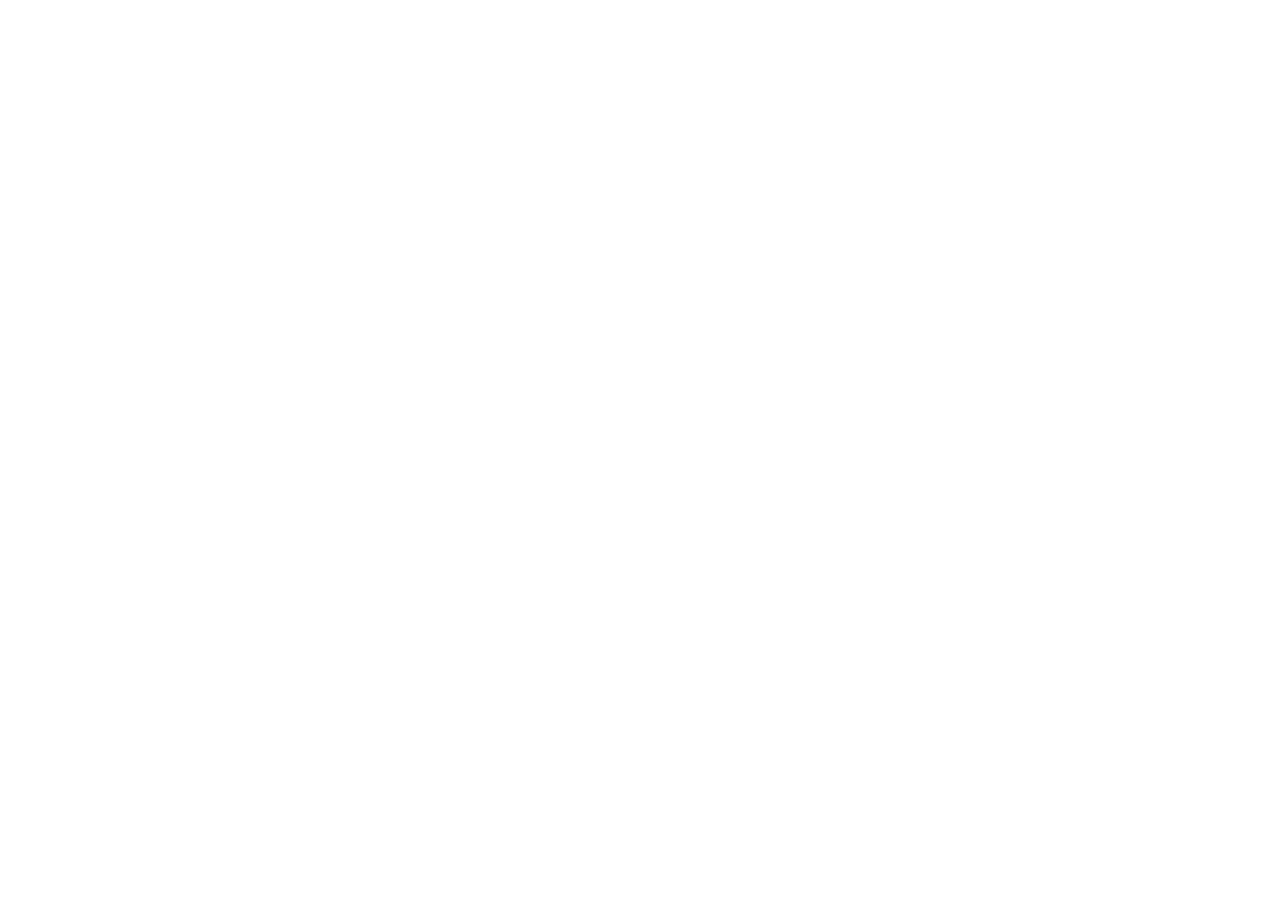
==== index.html @ 131f5c89 "Initial commit" ====
<!DOCTYPE html>
<html lang="en">

<head>

    <meta charset="utf-8">
    <!--[if IE]><meta http-equiv='X-UA-Compatible' content='IE=edge,chrome=1' /><![endif]-->

    <meta name="viewport" content="width=device-width, initial-scale=1, shrink-to-fit=no">

    <meta name="description" content="">
    <meta name="keywords" content="">
    <meta name="author" content="">
	<!-- Favicons -->
	<link rel="shortcut icon" href="img/favicon.ico">

    <title>NBA Scores</title>

    <!-- Bootstrap Core CSS -->
    <link rel="stylesheet" href="https://stackpath.bootstrapcdn.com/bootstrap/4.1.3/css/bootstrap.min.css" integrity="sha384-MCw98/SFnGE8fJT3GXwEOngsV7Zt27NXFoaoApmYm81iuXoPkFOJwJ8ERdknLPMO" crossorigin="anonymous">
    <link href="css/bootstrap.min.css" rel="stylesheet">

    <!-- Custom CSS -->
    <link href="css/style.css" rel="stylesheet">

    <!-- HTML5 Shim and Respond.js IE8 support of HTML5 elements and media queries -->
    <!-- WARNING: Respond.js doesn't work if you view the page via file:// -->
    <!--[if lt IE 9]>
        <script src="https://oss.maxcdn.com/libs/html5shiv/3.7.0/html5shiv.js"></script>
        <script src="https://oss.maxcdn.com/libs/respond.js/1.4.2/respond.min.js"></script>
    <![endif]-->

</head>

<body>


    <!-- SECTION -->
    <section id="sectionResultsTable">
        <div class="container">
            <div class="row">
                <div class="col-12">
                    <div class="data-container-wrapper">
                        <!-- <h3 class="team-name">Houston Rockets</h3>
                        <h3 class="team-name">Oklahoma City Thunder</h3> -->
                        
                        <div id="tableYesterday" class="table-responsive table-responsive-yesterday hide">
                            <table class="table results-table results-table-yesterday">

                            </table>
                            
                        </div>

                        <div id="tableToday" class="table-responsive table-responsive-today">
                            <table class="table results-table results-table-today">

                            </table>
                            
                        </div>
                    </div>
                </div>
            </div><!-- /.row -->
        </div><!-- /.container -->
    </section><!-- /# -->


    <!-- FOOTER -->
    <footer>

    </footer><!-- /footer -->


    <!-- jQuery first, then Popper.js, then Bootstrap JS -->
    <script src="https://code.jquery.com/jquery-3.3.1.slim.min.js" integrity="sha384-q8i/X+965DzO0rT7abK41JStQIAqVgRVzpbzo5smXKp4YfRvH+8abtTE1Pi6jizo" crossorigin="anonymous"></script>
    <script src="js/jquery-3.3.1.slim.min.js"></script>
    <script src="https://cdnjs.cloudflare.com/ajax/libs/popper.js/1.14.3/umd/popper.min.js" integrity="sha384-ZMP7rVo3mIykV+2+9J3UJ46jBk0WLaUAdn689aCwoqbBJiSnjAK/l8WvCWPIPm49" crossorigin="anonymous"></script>
    <script src="js/popper.min.js"></script>
    <script src="https://stackpath.bootstrapcdn.com/bootstrap/4.1.3/js/bootstrap.min.js" integrity="sha384-ChfqqxuZUCnJSK3+MXmPNIyE6ZbWh2IMqE241rYiqJxyMiZ6OW/JmZQ5stwEULTy" crossorigin="anonymous"></script>
    <script src="js/bootstrap.min.js"></script>

    <!-- Custom JavaScript -->
    <script src="js/main.js"></script>
    <!-- <script src="js/json-todos.js"></script> -->
    <script src="js/script-fetch-data.js"></script>

</body>

</html>
---- css/style.css ----
/* Import Google fonts
 * ==================================== */

@import url('https://fonts.googleapis.com/css?family=Raleway:400,700|Montserrat:400,700&display=swap');

:root {
	--purple: #6f42c1;
}

* {
	margin: 0;
	padding: 0;
}

body {
    font-family: "Raleway", sans-serif;
    overflow-x: hidden;
}

/* navbar
 * ==================================== */

.navbar-brand {
	height: auto;
}

.navbar-toggle .icon-bar {
	background-color: #fff;
	transition: all .3s;
}

.navbar-toggle:hover .navbar-toggle .icon-bar {
	background-color: #ccc;
}

.bar-mid-x {
    transform: scaleX(0);
}

.bar-top-x {
    transform: rotate(45deg);
    margin-top: 6px;
}

.navbar-toggle .icon-bar + .icon-bar.bar-bot-x {
    transform: rotate(-45deg);
	margin-top: -8px;
    margin-bottom: 6px;
}

/* btn hover effects */
.btn {
	background-color: hsl(1.8, 64.7%, 50%);
	border-color: hsl(1.8, 64.7%, 50%);
}

.btn:hover {
	color: hsl(0, 0%, 100%) !important;
	border-color: hsl(0, 0%, 21.2%);
	box-shadow: inset 0 -50px 0px hsla(0, 0%, 0%, 0.1);
}

.btn:focus, .btn:active {
	box-shadow: inset 0 -62px 0px hsla(0, 0%, 0%, 0.5);
	color: hsl(0, 0%, 100%) !important;
}

/* results table
* ==================================== */

#sectionResultsTable {
    padding-top: 80px;
    padding-bottom: 80px;
}

.data-container-wrapper {
    position: relative;
}

.table-responsive {
    position: absolute;
    padding-left: 10px;
    padding-right: 10px;
}

#tableYesterday.hide {
    opacity: 0;
    transform: translate3d(-1400px, 0, 0);
    z-index: 0;
}

#tableYesterday {
    opacity: 1;
    transform: translate3d(0, 0, 0);
    transition: all 1000ms ease-in-out;
    z-index: 1;
}

#tableToday {
    opacity: 1;
    transform: translate3d(0, 0, 0);
    transition: all 1000ms ease-in-out;
    z-index: 1;
}

#tableToday.hide {
    opacity: 0;
    transform: translate3d(1400px, 0, 0);
    z-index: 0;
}

.table {
    border: 1px solid #dee2e6;
    border-radius: 5px;
    box-shadow: 0 2px 12px #a49e94;
}

.table:first-of-type {
    margin-bottom: 50px;
}

.table td,
.table th {
    padding: 15px;
    vertical-align: middle;
}

.date .link-prev, 
.date .link-next {
    position: absolute;
    left: 50px;
    cursor: pointer;
}

.date .link-next {
    left: initial;
    right: 50px;
}

.date .link-prev::before {
	content: "";
	width: 0;
	height: 0;
	border-top: 10px solid transparent;
	border-bottom: 10px solid transparent;
	border-right: 10px solid hsl(0, 0%, 100%);
	display: block;
	position: absolute;
	left: -18px;
	top: 7px;
}

.date .link-next::after {
	content: "";
	width: 0;
	height: 0;
	border-top: 10px solid transparent;
	border-bottom: 10px solid transparent;
	border-left: 10px solid hsl(0, 0%, 100%);
	display: block;
	position: absolute;
	right: -20px;
	top: 7px;
}

.date .link-prev:hover,
.date .link-next:hover {
    text-decoration: underline !important;
}

.table .date {
    background-color: #01579b;
    color: #fff;
    font-size: 22px;
    border-radius: 5px 5px 0 0;
    text-align: center;
}

.game-time {
    text-align: center;
}

.team-name {
    font-size: 18px;
    width: 42%;
}

.team-logo {
    width: 50px;
}

.visitor-team-logo {
    margin-left: 5px;
}

.home-team-logo {
    margin-right: 5px;
}

.score {
    font-size: 30px;
    font-weight: 600;
    width: 8%;
}

.visitor-team-name,
.visitor-team-score {
    text-align: right;
}

.home-team-name,
.home-team-score {
    text-align: left;
}

.table .colon {
    text-align: center;
    padding: 15px 0;
    font-size: 30px;
    font-weight: 600;
}


/* MEDIA QUERIES DESKTOP-FIRST
 * ==================================== */

/* Large devices (desktops, less than 1200px) */
@media ( max-width : 1199px ) {


}

/* Medium devices (tablets, less than 992px) */
@media ( max-width : 991px ) {


}

/* Small devices (landscape phones, less than 768px) */
@media ( max-width : 767px ) {


}

/* Extra small devices (portrait phones, less than 576px) */
@media ( max-width : 575px ) {


}

/* Extra Small Devices, Phones */
@media ( max-width : 480px ) {


}

/* Custom, iPhone Retina */
@media (max-width : 320px) {


}


/* Media Queries Mobile-First
 * ==================================== */

/* Custom, iPhone Retina */
@media ( min-width : 360px ) {


}

/* Extra Small Devices, Phones */
@media ( min-width : 481px ) {


}

/* Small devices (landscape phones, 576px and up) */
@media ( min-width : 576px ) {


}

/* Medium devices (tablets, 768px and up) */
@media ( min-width : 768px ) {


}

/* Large devices (desktops, 992px and up) */
@media ( min-width : 992px ) {


}

/* Extra large devices (large desktops, 1200px and up) */
@media ( min-width : 1200px ) {


}
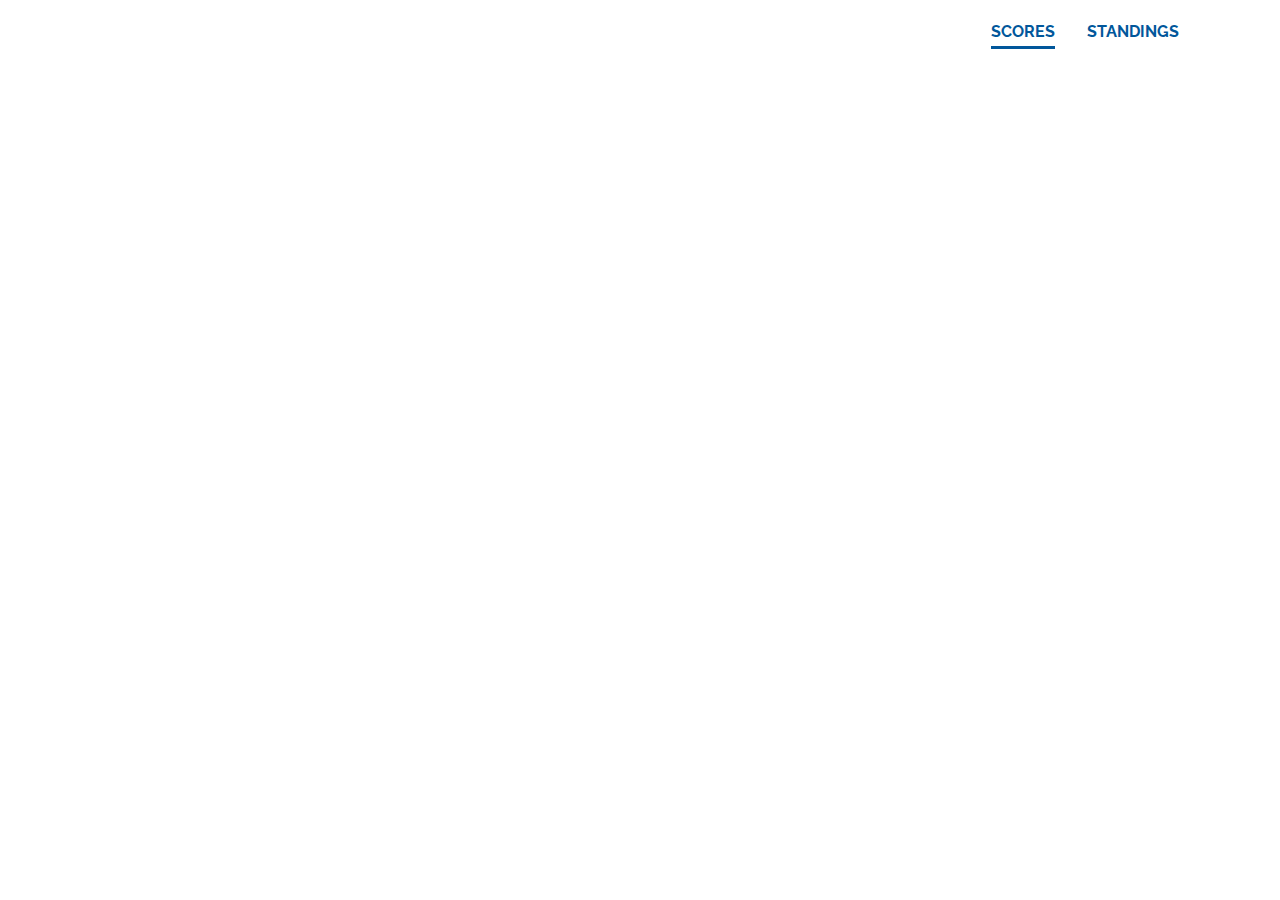
==== commit e065b9f5: "Add nav menu" ====
--- a/index.html
+++ b/index.html
@@ -33,6 +33,25 @@
 </head>
 
 <body>
+
+    <header>
+        <div class="container">
+            <div class="row">
+                <div class="col-12">
+                    <div class="menu-container">
+                        <ul class="nav-menu">
+                            <li class="nav-link">
+                                <a href="index.html" class="active">Scores</a>
+                            </li>
+                            <li class="nav-link">
+                                <a href="standings.html">Standings</a>
+                            </li>
+                        </ul>
+                    </div>
+                </div><!-- /.col-12 -->
+            </div><!-- /.row -->
+        </div><!-- /.container -->
+    </header>
 
 
     <!-- SECTION -->
--- a/css/style.css
+++ b/css/style.css
@@ -63,6 +63,41 @@
 .btn:focus, .btn:active {
 	box-shadow: inset 0 -62px 0px hsla(0, 0%, 0%, 0.5);
 	color: hsl(0, 0%, 100%) !important;
+}
+
+/* navbar */
+.nav-menu {
+	list-style-type: none;
+	display: flex;
+	justify-content: flex-end;
+	align-items: center;
+	margin-bottom: 0;
+}
+
+.nav-menu {
+	display: flex;
+	justify-content: flex-end;
+	align-items: center;
+	padding: 20px 0;
+}
+
+.nav-link {
+    padding: 0 16px;
+}
+
+.nav-link a {
+	color: #01579b;
+	font-weight: 700;
+	text-transform: uppercase;
+    padding-bottom: 5px;
+    border-bottom: 3px solid transparent;
+    transition: all 280ms ease;
+}
+
+.nav-link a.active,
+.nav-link a:hover {
+    border-bottom-color: #01579b;
+    text-decoration: none;
 }
 
 /* results table
@@ -110,7 +145,7 @@
 }
 
 .table {
-    border: 1px solid #dee2e6;
+    /* border: 1px solid #dee2e6; */
     border-radius: 5px;
     box-shadow: 0 2px 12px #a49e94;
 }
@@ -176,8 +211,14 @@
     text-align: center;
 }
 
-.game-time {
+.table .game-time {
     text-align: center;
+    border-top: 0;
+    background-color: #ECEFF1;
+}
+
+.table td {
+    border-top: 0;
 }
 
 .team-name {
@@ -220,6 +261,40 @@
     font-weight: 600;
 }
 
+/* Standings Table
+* ==================================== */
+
+.standings-table td {
+    text-align: center;
+    font-size: 20px;
+}
+
+.standings-table td.team-name {
+    text-align: left;
+    /* padding-left: 10%; */
+}
+
+.standings-table tr.team-row:nth-child(even) {
+    background-color: #ECEFF1;
+}
+
+.standings-table tr.team-row:nth-child(6) {
+    /* border-bottom: 2px solid #01579b; */
+    border-bottom: 2px dashed #78909C;
+}
+
+.standings-table tr.team-row:nth-child(10) {
+    /* border-bottom: 2px solid #01579b; */
+    border-bottom: 2px solid #78909C;
+}
+
+.standings-table .team-logo {
+	margin-right: 6px;
+}
+
+.last-ten {
+    white-space: nowrap;
+}
 
 /* MEDIA QUERIES DESKTOP-FIRST
  * ==================================== */
@@ -239,63 +314,87 @@
 /* Small devices (landscape phones, less than 768px) */
 @media ( max-width : 767px ) {
 
-
-}
-
-/* Extra small devices (portrait phones, less than 576px) */
-@media ( max-width : 575px ) {
-
-
-}
-
-/* Extra Small Devices, Phones */
-@media ( max-width : 480px ) {
-
-
-}
-
-/* Custom, iPhone Retina */
-@media (max-width : 320px) {
-
-
-}
-
-
-/* Media Queries Mobile-First
- * ==================================== */
-
-/* Custom, iPhone Retina */
-@media ( min-width : 360px ) {
-
-
-}
-
-/* Extra Small Devices, Phones */
-@media ( min-width : 481px ) {
-
-
-}
-
-/* Small devices (landscape phones, 576px and up) */
-@media ( min-width : 576px ) {
-
-
-}
-
-/* Medium devices (tablets, 768px and up) */
-@media ( min-width : 768px ) {
-
-
-}
-
-/* Large devices (desktops, 992px and up) */
-@media ( min-width : 992px ) {
-
-
-}
-
-/* Extra large devices (large desktops, 1200px and up) */
-@media ( min-width : 1200px ) {
-
-
-}
+    .table td, .table th {
+        padding: 10px;
+    }
+
+    .table .date {
+        font-size: 16px;
+        text-align: left;
+        padding-left: 15px;
+    }
+
+    .date .link-next,
+    .date .link-prev {
+        left: auto;
+        right: 37px;
+    }
+
+    .date .link-prev {
+        right: 25px;
+    }
+
+    .date .link-next::after {
+        border-top: 6px solid transparent;
+        border-bottom: 6px solid transparent;
+        border-left: 6px solid #fff;
+        right: -13px;
+    }
+
+    .date .link-prev::before {
+        border-top:6px solid transparent;
+        border-bottom: 6px solid transparent;
+        border-right: 6px solid hsl(0, 0%, 100%);
+        left: -12px;
+    }
+
+    .team-name {
+        font-size: 12px;
+        font-weight: 700;
+    }
+
+    .visitor-team-name, .visitor-team-score,
+    .home-team-name, .home-team-score {
+        text-align: center;
+    }
+
+    .visitor-team-logo {
+        margin-left: 0;
+    }
+
+    .home-team-logo {
+        margin-right: 0;
+    }
+
+    .visitor-team-logo,
+    .home-team-logo {
+        display: block;
+        margin: 0 auto;
+    }
+
+    .score {
+        font-size: 26px;
+        padding-left: 0 !important;
+        padding-right: 0 !important;
+    }
+
+    .table .colon {
+        padding: 10px 4px;
+        font-size: 26px;
+    }
+
+    /* standings table */
+    .standings-table td {
+        font-size: 16px;
+    }
+
+    .standings-table .team-logo {
+        margin-right: auto;
+    }
+
+    .standings-table td.team-name {
+        text-align: center;
+        font-size: 12px;
+        font-weight: 700;
+    }
+}